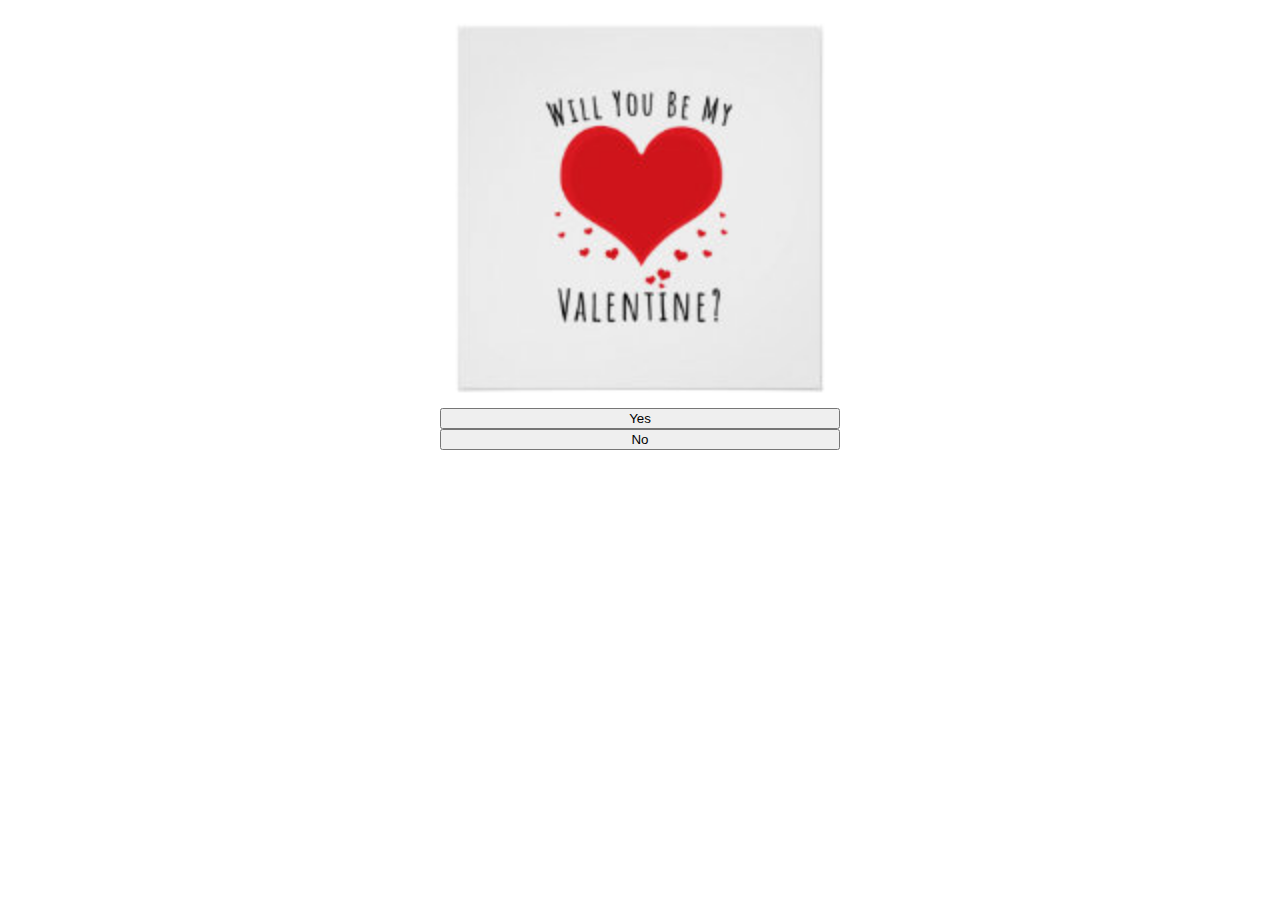
==== ask.html @ 29d0f24c "working prototype" ====
<!DOCTYPE html>
<html lang="en">
    <head>
        <title></title>
        <meta charset="UTF-8">
        <meta name="viewport" content="width=device-width, initial-scale=1">
        <link href="style.css" rel="stylesheet">
    </head>
    <body>
        <div class="flowers">

            <img src="images/ask.jpeg" alt="flowers"> 
            <button type="button">Yes</button>
            <button type="">No</button>
        </div>
    </body>
</html>
---- style.css ----
.flowers{
    display: grid;
    justify-content: center;
}

.flowers h1{
    display: grid;
    justify-content: center;
}

.flowers img{
    width: 400px;
    height: 400px;
}

.me {
    width: 400px;
    height: 400px;
}

.hi {
    display: grid;
    justify-content: center;
}

.hi h1 {
    display: grid;
    justify-content: center;
}

.button-link{
    display: grid;
    justify-content: center;

}

.button-link button {
    width: 50px;
    height: 30px;
}
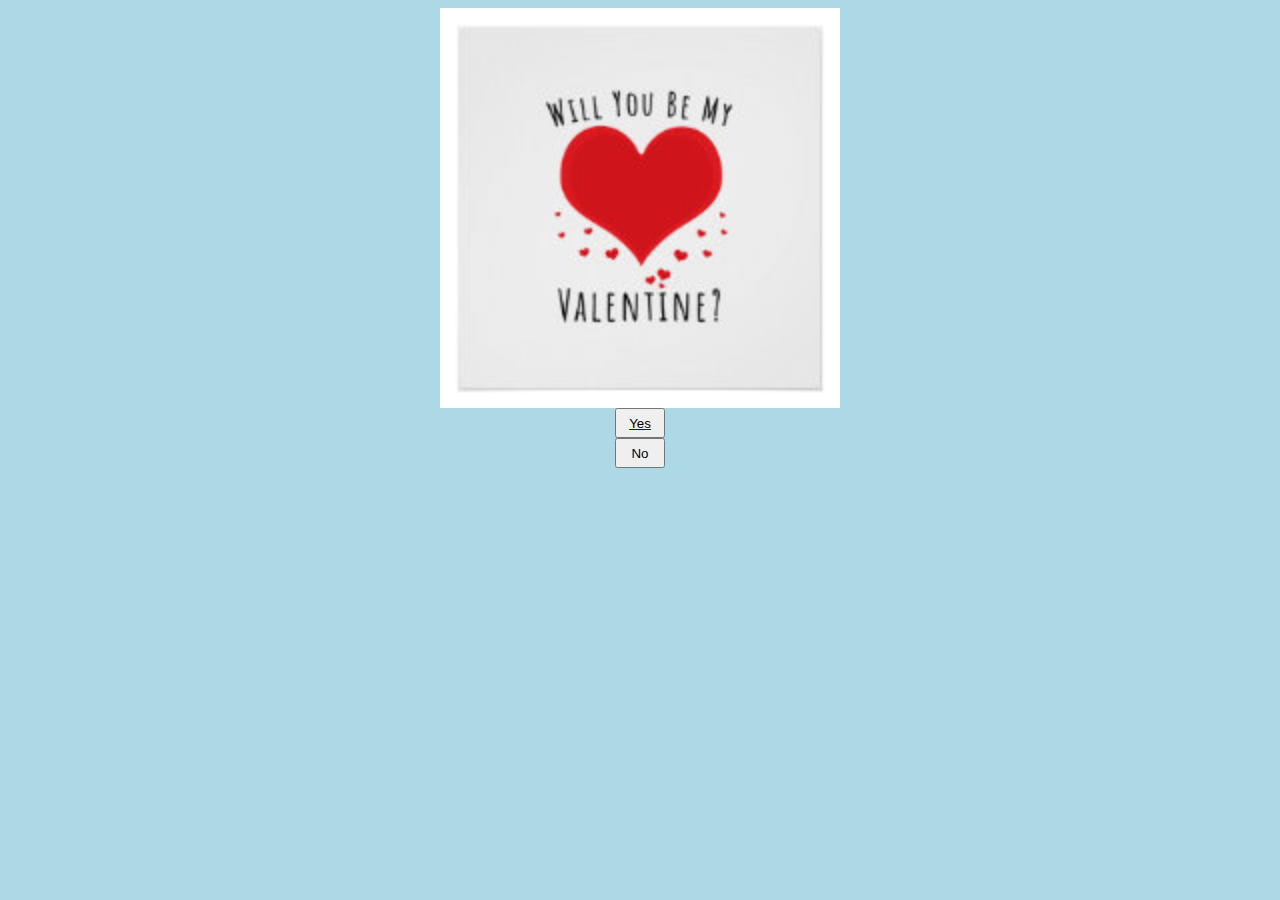
==== commit 7431a24b: "page working and some style" ====
--- a/ask.html
+++ b/ask.html
@@ -5,13 +5,20 @@
         <meta charset="UTF-8">
         <meta name="viewport" content="width=device-width, initial-scale=1">
         <link href="style.css" rel="stylesheet">
+        <script src="main.js">
+
+        </script>
     </head>
     <body>
         <div class="flowers">
 
             <img src="images/ask.jpeg" alt="flowers"> 
-            <button type="button">Yes</button>
-            <button type="">No</button>
+            <a class="button-link" href="yay.html">
+                <button  type="button" onclick="">Yes</button>
+            </a>
+            <a >
+                <button type="button" onclick="noClick(this)">No</button>
+            </a>
         </div>
     </body>
 </html>
--- a/style.css
+++ b/style.css
@@ -1,10 +1,13 @@
+body {
+  background-color: lightblue;
+}
 
 .flowers{
     display: grid;
     justify-content: center;
 }
 
-.flowers h1{
+.flowers h1, a{
     display: grid;
     justify-content: center;
 }
@@ -39,3 +42,9 @@
     width: 50px;
     height: 30px;
 }
+
+button {
+    width: 50px;
+    height: 30px;
+
+}
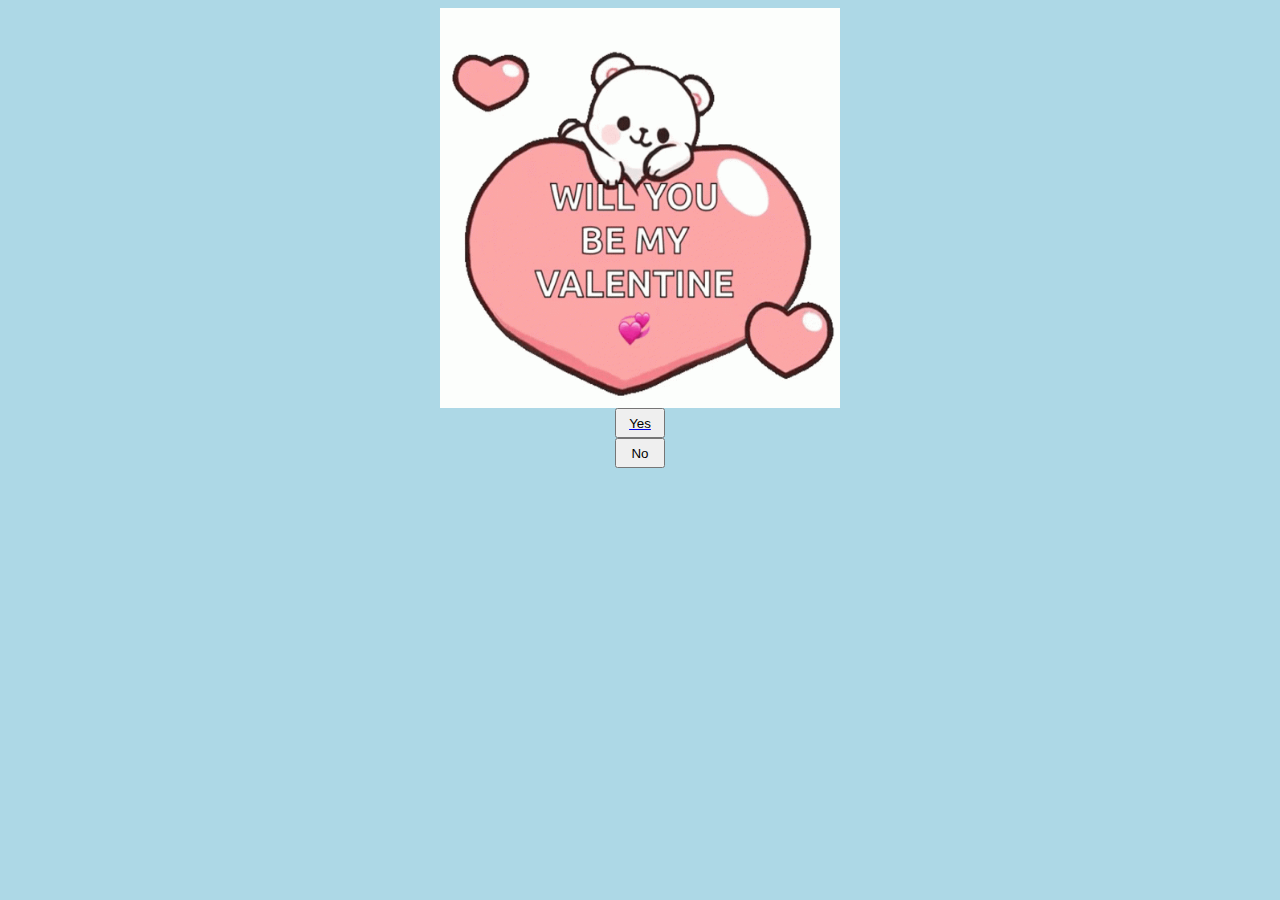
==== commit 80076604: "added gif to ask" ====
--- a/ask.html
+++ b/ask.html
@@ -12,7 +12,7 @@
     <body>
         <div class="flowers">
 
-            <img src="images/ask.jpeg" alt="flowers"> 
+            <img src="images/milk-and-mocha-love.gif" alt="flowers"> 
             <a class="button-link" href="yay.html">
                 <button  type="button" onclick="">Yes</button>
             </a>
